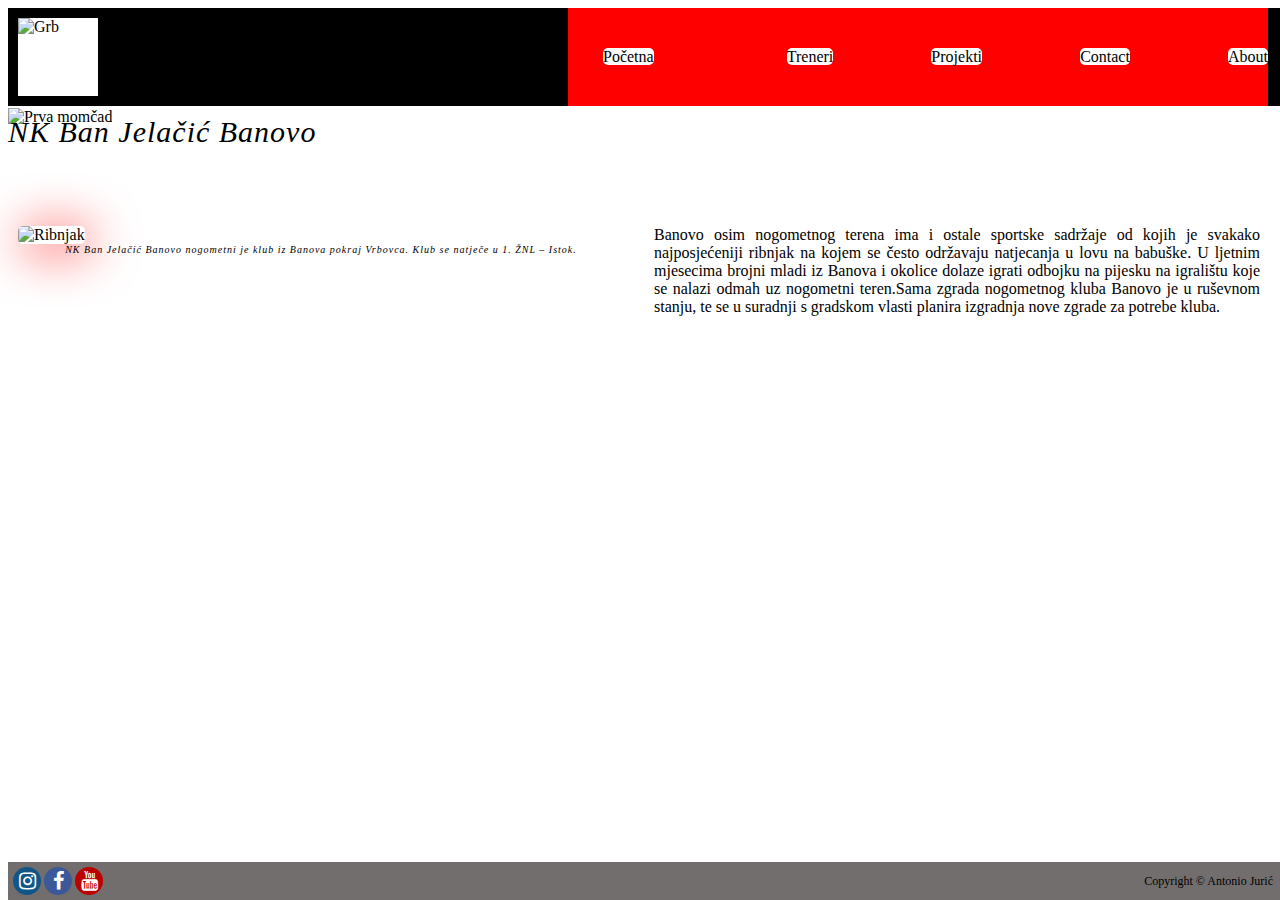
==== index.html @ 1a4ba385 "index.html" ====
<!DOCTYPE html>
<html lang="en">
<head>
    <meta charset="UTF-8">
    <meta name="viewport" content="width=device-width, initial-scale=1.0">
    <link rel="shortcut icon" type="image/x-icon" href="favicon/favicon.ico">    
    <link rel="stylesheet" href="https://cdnjs.cloudflare.com/ajax/libs/font-awesome/4.7.0/css/font-awesome.min.css"> 
    <link rel="stylesheet" href="general.css">
    <link rel="stylesheet" href="header.css">
    <link rel="stylesheet" href="index.css">
    <link rel="stylesheet" href="footer.css">
    
    <title>NK Ban Jelačić Banovo</title>
</head>
<body>
    <header>
        <div class="logo">
            <img class="logo-picture" src="https://api.sofascore.app/api/v1/team/368122/image" alt="Grb">
        </div>

        <nav>
            <ul class="home"><a href="index.html">Početna</a></ul>
            <ul><a href="treneri.html">Treneri</a></ul>
            <ul><a href="projekti.html">Projekti</a></ul>
            <ul><a href="contact.html">Contact</a></ul>
            <ul><a href="about.html">About</a></ul>
        </nav>
    </header>

    <main>
        <div class="main-picture">
            <img width="100%" src="https://wp-radiovrbovec-mediaoffload.storage.googleapis.com/wp-content/uploads/2023/10/001-2048x1365.jpg" alt="Prva momčad">
        </div>
             <figcaption1>
                 NK Ban Jelačić Banovo
            </figcaption1>
        

        <h1>NK Ban Jelačić Banovo</h1>

        <div class="main-box">
            <figure>
                <img class="ribnjak-picture" src="https://scontent-vie1-1.xx.fbcdn.net/v/t39.30808-6/344589783_702385324991137_3005647198470525379_n.jpg?_nc_cat=111&ccb=1-7&_nc_sid=dd5e9f&_nc_eui2=AeGdj0namPHmMK5Hh9-75Zx8Kgpkb2MIFwgqCmRvYwgXCEu_qPBAKSEmH2aQJYpQP1FXTN-B4Nl47Y3LFaJh8rHk&_nc_ohc=Mkhh8MNaMzgAX8xVbS2&_nc_ht=scontent-vie1-1.xx&oh=00_AfDPoWEk6qI_ui0KSIaYe0NvFH8ojir8oR6kVJIho7Vrsw&oe=65A681B3" alt="Ribnjak">
                <figcaption>
                    NK Ban Jelačić Banovo nogometni je klub iz Banova pokraj Vrbovca. Klub se natječe u 1. ŽNL – Istok.
                </figcaption>
            </figure>

            <p class="main-text">
                Banovo osim nogometnog terena ima i ostale sportske sadržaje od kojih je svakako najposjećeniji ribnjak na kojem se često održavaju natjecanja u lovu na babuške. U ljetnim mjesecima brojni mladi iz Banova i okolice dolaze igrati odbojku na pijesku na igralištu koje se nalazi odmah uz nogometni teren.Sama zgrada nogometnog kluba Banovo je u ruševnom stanju, te se u suradnji s gradskom vlasti planira izgradnja nove zgrade za potrebe kluba.
            </p>
        </div>        
    </main>
    
    <footer>
        <div class="icons">
            <a href="https://www.instagram.com/" class="fa fa-instagram"></a>
            <a href="https://www.facebook.com/" class="fa fa-facebook"></a>
            <a href="https://www.youtube.com/" class="fa fa-youtube"></a>
        </div>

        <p class="copyright">Copyright &copy; Antonio Jurić</p>
    </footer>
    

</body>
</html>
---- general.css ----
footer {
    display: flex;
    position: fixed;
    bottom: 0;
    width: 100%;
    align-items: center;
    justify-content: space-between;
    font-size: 12px;
    font-weight: normal;
    color: black;
    text-align: start;
    background-color: rgb(227, 0, 11);
    padding: 5px;
    margin-top: 20px;
}

.copyright {
    color: black;
    margin: 0px;
    padding: 0 20px 0 0;
}


.fa {
    padding: 2px;
    font-size: 20px;
    width: 20px;
    text-align: center;
    text-decoration: none;
}

.fa:hover {
    border-radius: 50px;
    opacity: 0.7;
}

.fa-facebook {
    background: #3B5998;
    color: white;
    padding: 4px;
    border-radius: 50px;
}

.fa-youtube {
    background: #bb0000;
    color: white;
    padding: 4px;
    border-radius: 50px;
}

.fa-instagram {
    background: #125688;
    color: white;
    padding: 4px;
    border-radius: 50px;
}
---- header.css ----
header {
    background-color: black;
}

.logo {
    display: flex;
}

.logo-picture {
    width: 80px;
    background-color: white;
    margin: 10px;
}

nav {
    display: flex;
    flex-direction: column;
    align-items: center;
    background-color: red;
    padding: 30px;
}

a {
    color: black;
    text-decoration: none;
    background-color: white;
    border-radius: 5px;
}

@media only screen and (min-width: 480px) {
    header {
        display: flex;
        justify-content: space-between;
        position: fixed;
        width: 100%;
        z-index: 100;
    }

    nav {
        display: flex;
        flex-direction: row;
        justify-content: space-between;
        width: 700px;
        padding: 0px;
        margin-right: 20px;
    }

    .home {
        margin: 0px;
        padding: 40px 35px;
        background-image: url("https://img.freepik.com/premium-vector/home-icon-house-symbol-simple-vector-design-logo_231786-5048.jpg?w=360");
        background-size: 105px;
    }

    .treneri {
        margin: 0px;
        padding: 40px 35px;
        background-image: url("https://img.freepik.com/premium-vector/dark-background-board-with-tactical-placement-football-players-vector-illustration_532963-3290.jpg");
        background-size: 200px;
    }

    .projekti {
        margin: 0px;
        padding: 40px 35px;
        background-image: url("https://greatyellowbrick.co.za/cdn/shop/products/lego-speed-champions-lamborghini-countach-76908_001_720x@2x.jpg?v=1645528786");
        background-size: 200px;
    }

    .contact {
        margin: 0px;
        padding: 40px 35px;
        background-image: url("https://www.lego.com/cdn/cs/set/assets/blt13f0aa3c7c7c5c73/Sophia_StandingWithPhone_V7_Shadowless_lowres.png");
        background-size: 120px;
    }

    .about {
        margin: 0px;
        padding: 40px 35px;
        background-image: url("https://images.squarespace-cdn.com/content/v1/51967abae4b0fe8d0161031f/1640074349869-CM0TK349RWHX1KY7K0T4/Wrapped+LEGO+Present+Box+with+Snowflake+Surprise+Instructions+%2825%29.jpg?format=1000w");
        background-size: 200px;
    }

    a:hover {
        box-shadow: 3px 5px 4px gray;
        border-radius: 5px;
    }

    main {
        padding-top: 50px;
        position: absolute;
    }
}
---- index.css ----
main {
    padding-bottom: 20px;
}

.main-picture {
    padding: 0;
}

figure {
    margin: 10px;
}

nav {
    background-image: url("https://media.istockphoto.com/id/458665309/photo/lego-house.jpg?s=612x612&w=0&k=20&c=t5TvKg2bgYIDK4mX-CddiCvVd3rd5th2FeZNBhB8TrM=");
    background-size: 40px;
}

h1 {
    color: white;
    text-align: center;
    letter-spacing: 1px;
}

.ribnjak-picture {
    width: 100%;
    box-shadow: 5px 5px 50px red;
    border-radius: 5px;
}

figcaption {
    color: black;
    text-align: center;
    font-size: 10px;
    letter-spacing: 1px;
    line-height: 12px;
    font-style: italic;
}

figcaption1{
    color: black;
    text-align: center;
    font-size: 30px;
    letter-spacing: 1px;
    line-height: 12px;
    font-style: italic;
}

.main-text {
    color: black;
    padding: 10px;
    text-align: justify;
}

@media only screen and (min-width: 480px) {
    nav {
        background-image: none;
    }

    .main-picture {
        margin-top: 50px;
    }

    h1 {
        font-size: 2em;
    }

    .main-box {
        display: flex;
        flex-direction: row;
        vertical-align: top;
    }

    figure {
        margin: 0 10px;
        width: 50%;
    }

    figcaption {
        margin-bottom: 50px;
    }

    .main-text {
        margin: 0 10px;
        padding-top: 0;
        width: 50%;
    }    
}
---- footer.css ----
footer {
    display: flex;
    position: fixed;
    bottom: 0;
    width: 100%;
    align-items: center;
    justify-content: space-between;
    font-size: 12px;
    font-weight: normal;
    color: black;
    text-align: start;
    background-color: rgb(114, 110, 110);
    padding: 5px;
    margin-top: 20px;
}

.copyright {
    color: black;
    margin: 0px;
    padding: 0 20px 0 0;
}


.fa {
    padding: 2px;
    font-size: 20px;
    width: 20px;
    text-align: center;
    text-decoration: none;
}

.fa:hover {
    border-radius: 50px;
    opacity: 0.7;
}

.fa-facebook {
    background: #3B5998;
    color: white;
    padding: 4px;
    border-radius: 50px;
}

.fa-youtube {
    background: #bb0000;
    color: white;
    padding: 4px;
    border-radius: 50px;
}

.fa-instagram {
    background: #125688;
    color: white;
    padding: 4px;
    border-radius: 50px;
}
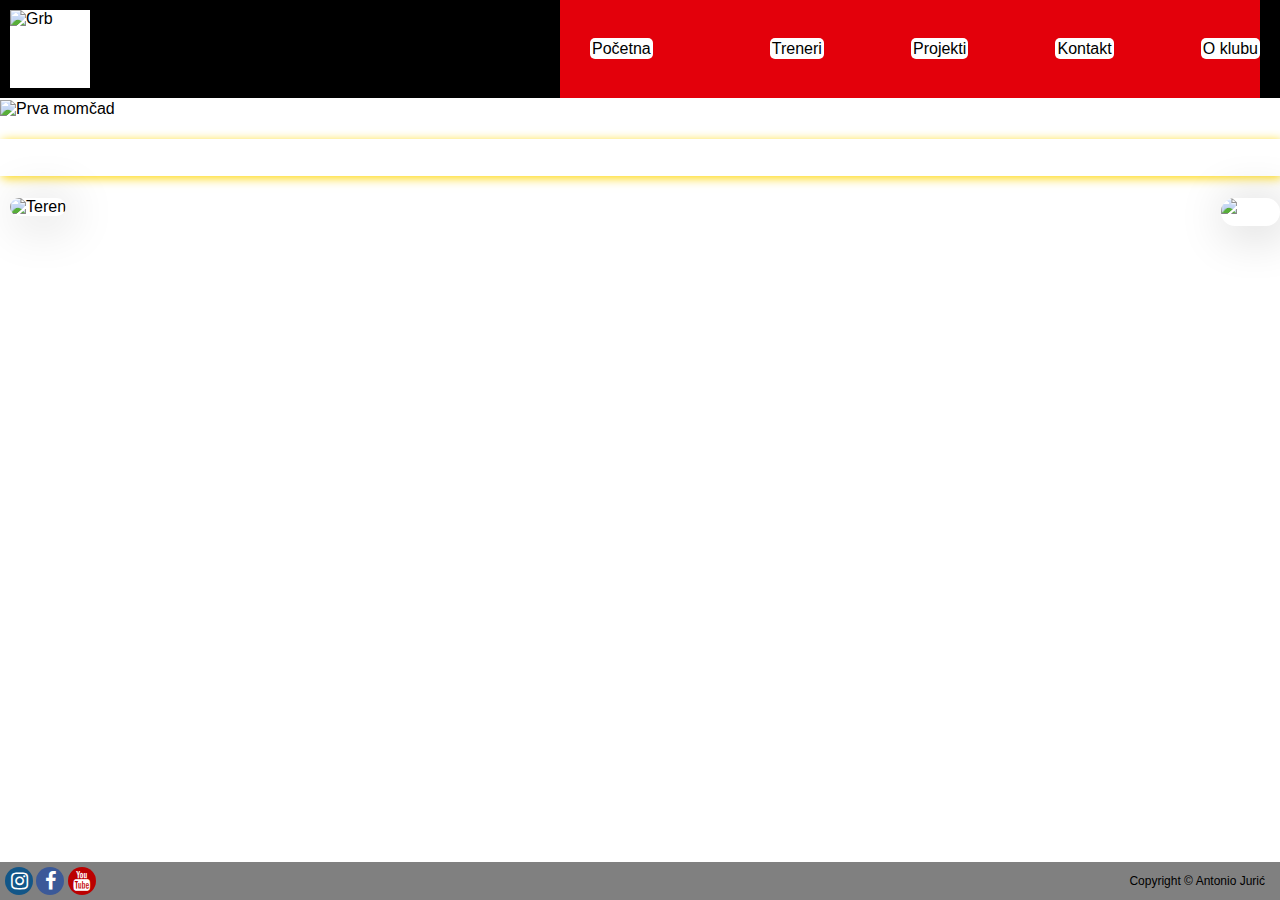
==== commit 5107ad52: "Rename pocetna.html to index.html" ====
--- a/index.html
+++ b/index.html
@@ -3,12 +3,12 @@
 <head>
     <meta charset="UTF-8">
     <meta name="viewport" content="width=device-width, initial-scale=1.0">
-    <link rel="shortcut icon" type="image/x-icon" href="favicon/favicon.ico">    
+    <link rel="shortcut icon" type="image/x-icon" href="Slike projekt/favicon.ico">    
     <link rel="stylesheet" href="https://cdnjs.cloudflare.com/ajax/libs/font-awesome/4.7.0/css/font-awesome.min.css"> 
-    <link rel="stylesheet" href="general.css">
-    <link rel="stylesheet" href="header.css">
-    <link rel="stylesheet" href="index.css">
-    <link rel="stylesheet" href="footer.css">
+    <link rel="stylesheet" href="stilovi/general.css">
+    <link rel="stylesheet" href="stilovi/header.css">
+    <link rel="stylesheet" href="stilovi/pocetna.css">
+    <link rel="stylesheet" href="stilovi/footer.css">
     
     <title>NK Ban Jelačić Banovo</title>
 </head>
@@ -19,11 +19,11 @@
         </div>
 
         <nav>
-            <ul class="home"><a href="index.html">Početna</a></ul>
+            <ul class="pocetna"><a href="pocetna.html">Početna</a></ul>
             <ul><a href="treneri.html">Treneri</a></ul>
             <ul><a href="projekti.html">Projekti</a></ul>
-            <ul><a href="contact.html">Contact</a></ul>
-            <ul><a href="about.html">About</a></ul>
+            <ul><a href="kontakt.html">Kontakt</a></ul>
+            <ul><a href="oklubu.html">O klubu</a></ul>
         </nav>
     </header>
 
@@ -31,23 +31,24 @@
         <div class="main-picture">
             <img width="100%" src="https://wp-radiovrbovec-mediaoffload.storage.googleapis.com/wp-content/uploads/2023/10/001-2048x1365.jpg" alt="Prva momčad">
         </div>
-             <figcaption1>
-                 NK Ban Jelačić Banovo
-            </figcaption1>
-        
 
         <h1>NK Ban Jelačić Banovo</h1>
 
         <div class="main-box">
             <figure>
-                <img class="ribnjak-picture" src="https://scontent-vie1-1.xx.fbcdn.net/v/t39.30808-6/344589783_702385324991137_3005647198470525379_n.jpg?_nc_cat=111&ccb=1-7&_nc_sid=dd5e9f&_nc_eui2=AeGdj0namPHmMK5Hh9-75Zx8Kgpkb2MIFwgqCmRvYwgXCEu_qPBAKSEmH2aQJYpQP1FXTN-B4Nl47Y3LFaJh8rHk&_nc_ohc=Mkhh8MNaMzgAX8xVbS2&_nc_ht=scontent-vie1-1.xx&oh=00_AfDPoWEk6qI_ui0KSIaYe0NvFH8ojir8oR6kVJIho7Vrsw&oe=65A681B3" alt="Ribnjak">
+                <img class="teren-picture" src="https://scontent-vie1-1.xx.fbcdn.net/v/t39.30808-6/293237834_2055151294657695_9099287792745128797_n.jpg?_nc_cat=105&ccb=1-7&_nc_sid=dd5e9f&_nc_eui2=AeF7JnzaAKuHvK-k2fFOdmMNjDdqqQnEenyMN2qpCcR6fB3bK2E4phV0n7icqVUnpHLBResPwNCPOMm5gqPpw-f0&_nc_ohc=uKSg2IY4puYAX8DwK6K&_nc_ht=scontent-vie1-1.xx&oh=00_AfANSa5rx7TtNYnaDgLOciQjHYFwqwe56a9wbW7vpVX9JA&oe=65A99716" alt="Teren">
                 <figcaption>
-                    NK Ban Jelačić Banovo nogometni je klub iz Banova pokraj Vrbovca. Klub se natječe u 1. ŽNL – Istok.
+                    Igralište NK Ban Jelačić Banovo                
                 </figcaption>
             </figure>
 
             <p class="main-text">
+                NK Ban Jelačić Banovo nogometni je klub iz Banova pokraj Vrbovca. Klub se natječe u 1. ŽNL – Istok.
                 Banovo osim nogometnog terena ima i ostale sportske sadržaje od kojih je svakako najposjećeniji ribnjak na kojem se često održavaju natjecanja u lovu na babuške. U ljetnim mjesecima brojni mladi iz Banova i okolice dolaze igrati odbojku na pijesku na igralištu koje se nalazi odmah uz nogometni teren.Sama zgrada nogometnog kluba Banovo je u ruševnom stanju, te se u suradnji s gradskom vlasti planira izgradnja nove zgrade za potrebe kluba.
+                <figcaption>
+                   <img class="ribnjak" src="https://scontent-vie1-1.xx.fbcdn.net/v/t39.30808-6/344721298_242106695142514_8047358383466605404_n.jpg?_nc_cat=108&ccb=1-7&_nc_sid=dd5e9f&_nc_eui2=AeGmaBZWEJzwGVrd9_piUp5NRJPZCQRFuU9Ek9kJBEW5T32mEp8fxQQu1QrYvfCBRQaypoWMrhsXjfV8lu_BIcVl&_nc_ohc=K5jAzKR8GvEAX_4yqNm&_nc_ht=scontent-vie1-1.xx&oh=00_AfAJ07ElO6NjN06ps0B6pM2RtubfQgxikQcv66Jtqq3gmA&oe=65AA0AE1" alt="Ribnjak">                
+                </figcaption>
+            </figure>
             </p>
         </div>        
     </main>
--- a/stilovi/general.css
+++ b/stilovi/general.css
@@ -0,0 +1,26 @@
+body {
+    margin: 0;
+    padding: 0;
+    font-family: 'Gill Sans', 'Gill Sans MT', Calibri, 'Trebuchet MS', sans-serif;
+    background-image: url("https://img.freepik.com/premium-photo/3d-render-green-grass-texture-background-green-lawn-texture-background-close-up_64749-2457.jpg");
+}
+
+ul {
+    margin: 0;
+    padding: 0;
+    flex-shrink: 0;
+}
+
+a {
+    padding: 2px;
+}
+
+@media only screen and (min-width: 480px) {
+    main {
+        width: 100%;
+    }
+
+    .title {
+        margin-top: 30px;        
+    }
+}--- a/stilovi/header.css
+++ b/stilovi/header.css
@@ -0,0 +1,93 @@
+header {
+    background-color: black;
+}
+
+.logo {
+    display: flex;
+}
+
+.logo-picture {
+    width: 80px;
+    background-color: white;
+    margin: 10px;
+}
+
+nav {
+    display: flex;
+    flex-direction: column;
+    align-items: center;
+    background-color: rgb(227, 0, 11);
+    padding: 10px;
+}
+
+a {
+    color: black;
+    text-decoration: none;
+    background-color: white;
+    border-radius: 5px;
+}
+
+@media only screen and (min-width: 480px) {
+    header {
+        display: flex;
+        justify-content: space-between;
+        position: fixed;
+        width: 100%;
+        z-index: 100;
+    }
+
+    nav {
+        display: flex;
+        flex-direction: row;
+        justify-content: space-between;
+        width: 700px;
+        padding: 0;
+        margin-right: 20px;
+    }
+
+    .pocetna {
+        margin: 0px;
+        padding: 40px 30px;
+        background-image: url("https://img.freepik.com/premium-vector/home-icon-house-symbol-simple-vector-design-logo_231786-5048.jpg?w=360");
+        background-size: 110px;
+    }
+
+    .treneri {
+        margin: 0px;
+        padding: 40px 20px;
+        background-image: url("https://img.freepik.com/premium-vector/dark-background-board-with-tactical-placement-football-players-vector-illustration_532963-3290.jpg");
+        background-size: 90px;
+    }
+
+    .projekti {
+        margin: 0px;
+        padding: 40px 50px;
+        background-image: url("https://hd.wallpaperswide.com/thumbs/project-t2.jpg");
+        background-size: 150px;
+    }
+
+    .kontakt {
+        margin: 0px;
+        padding: 30px 35px;
+        background-image: url("https://www.shutterstock.com/image-photo/young-woman-fan-wear-basic-600nw-2276661263.jpg");
+        background-size: 120px;
+    }
+
+    .oklubu {
+        margin: 0px;
+        padding: 40px 35px;
+        background-image: url("https://st3.depositphotos.com/2294011/18308/v/450/depositphotos_183089456-stock-illustration-coaching-board-game-tactics-strategies.jpg");
+        background-size: 200px;
+    }
+
+    a:hover {
+        box-shadow: 3px 5px 4px gray;
+        border-radius: 5px;
+    }
+
+    main {
+        padding-top: 50px;
+        position: absolute;
+    }
+}
+
--- a/stilovi/pocetna.css
+++ b/stilovi/pocetna.css
@@ -0,0 +1,94 @@
+main {
+    padding-bottom: 20px;
+}
+
+.main-picture {
+    padding: 0;
+}
+
+figure {
+    margin: 10px;
+}
+
+nav {
+    background-image: url("https://media.istockphoto.com/id/458665309/photo/lego-house.jpg?s=612x612&w=0&k=20&c=t5TvKg2bgYIDK4mX-CddiCvVd3rd5th2FeZNBhB8TrM=");
+    background-size: 200px;
+}
+
+h1 {
+    color: white;
+    box-shadow: 2px 2px 10px gold;
+    text-align: center;
+    letter-spacing: 1px;
+}
+
+.teren-picture {
+    width: 100%;
+    height: 70%;
+    box-shadow: 5px 5px 50px silver;
+    border-radius: 30px;
+}
+
+.ribnjak {
+    width: 50%;
+    height: 90%;
+    box-shadow: 5px 5px 50px silver;
+    border-radius: 30px;
+}
+
+figcaption {
+    color: white;
+    text-align: center;
+    font-size: 15px;
+    letter-spacing: 1px;
+    line-height: 12px;
+    font-style: italic;
+}
+
+.main-text {
+    color: white;
+    padding: 30px;
+    text-align: right;
+    font-size: 20px;
+}
+
+@media only screen and (min-width: 480px) {
+    nav {
+        background-image: none;
+    }
+
+    .main-picture {
+        margin-top: 50px;
+    }
+
+    h1 {
+        font-size: 2em;
+    }
+
+    .main-box {
+        display: flex;
+        flex-direction: row;
+        vertical-align: top;
+    }
+    .main-text {
+        color: white;
+        padding: 70px;
+        text-align: center;
+    }
+
+    figure {
+        margin: 0 10px;
+        width: 50%;
+    }
+
+    figcaption {
+        margin-bottom: 50px;
+    }
+
+    .main-text {
+        color: white;
+        margin: 0 10px;
+        padding-top: 0;
+        width: 50%;
+    }    
+}--- a/stilovi/footer.css
+++ b/stilovi/footer.css
@@ -0,0 +1,56 @@
+footer {
+    display: flex;
+    position: fixed;
+    bottom: 0;
+    width: 100%;
+    align-items: center;
+    justify-content: space-between;
+    font-size: 12px;
+    font-weight: normal;
+    color: black;
+    text-align: start;
+    background-color: gray;
+    padding: 5px;
+    margin-top: 20px;
+}
+
+.copyright {
+    color: black;
+    margin: 0px;
+    padding: 0 20px 0 0;
+}
+
+
+.fa {
+    padding: 2px;
+    font-size: 20px;
+    width: 20px;
+    text-align: center;
+    text-decoration: none;
+}
+
+.fa:hover {
+    border-radius: 50px;
+    opacity: 0.7;
+}
+
+.fa-facebook {
+    background: #3B5998;
+    color: white;
+    padding: 4px;
+    border-radius: 50px;
+}
+
+.fa-youtube {
+    background: #bb0000;
+    color: white;
+    padding: 4px;
+    border-radius: 50px;
+}
+
+.fa-instagram {
+    background: #125688;
+    color: white;
+    padding: 4px;
+    border-radius: 50px;
+}
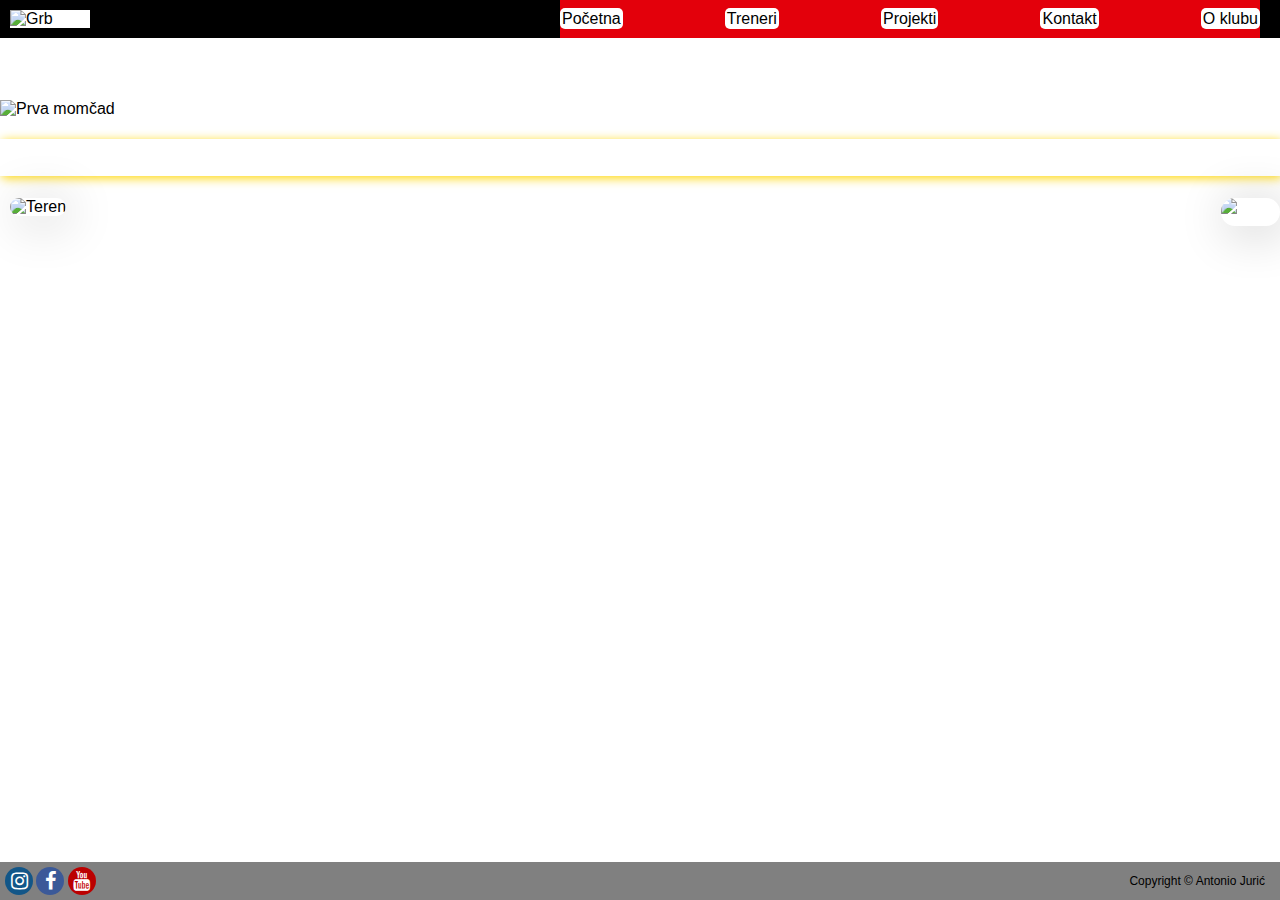
==== commit 8085b226: "Update index.html" ====
--- a/index.html
+++ b/index.html
@@ -19,7 +19,7 @@
         </div>
 
         <nav>
-            <ul class="pocetna"><a href="pocetna.html">Početna</a></ul>
+            <ul class="index"><a href="index.html">Početna</a></ul>
             <ul><a href="treneri.html">Treneri</a></ul>
             <ul><a href="projekti.html">Projekti</a></ul>
             <ul><a href="kontakt.html">Kontakt</a></ul>
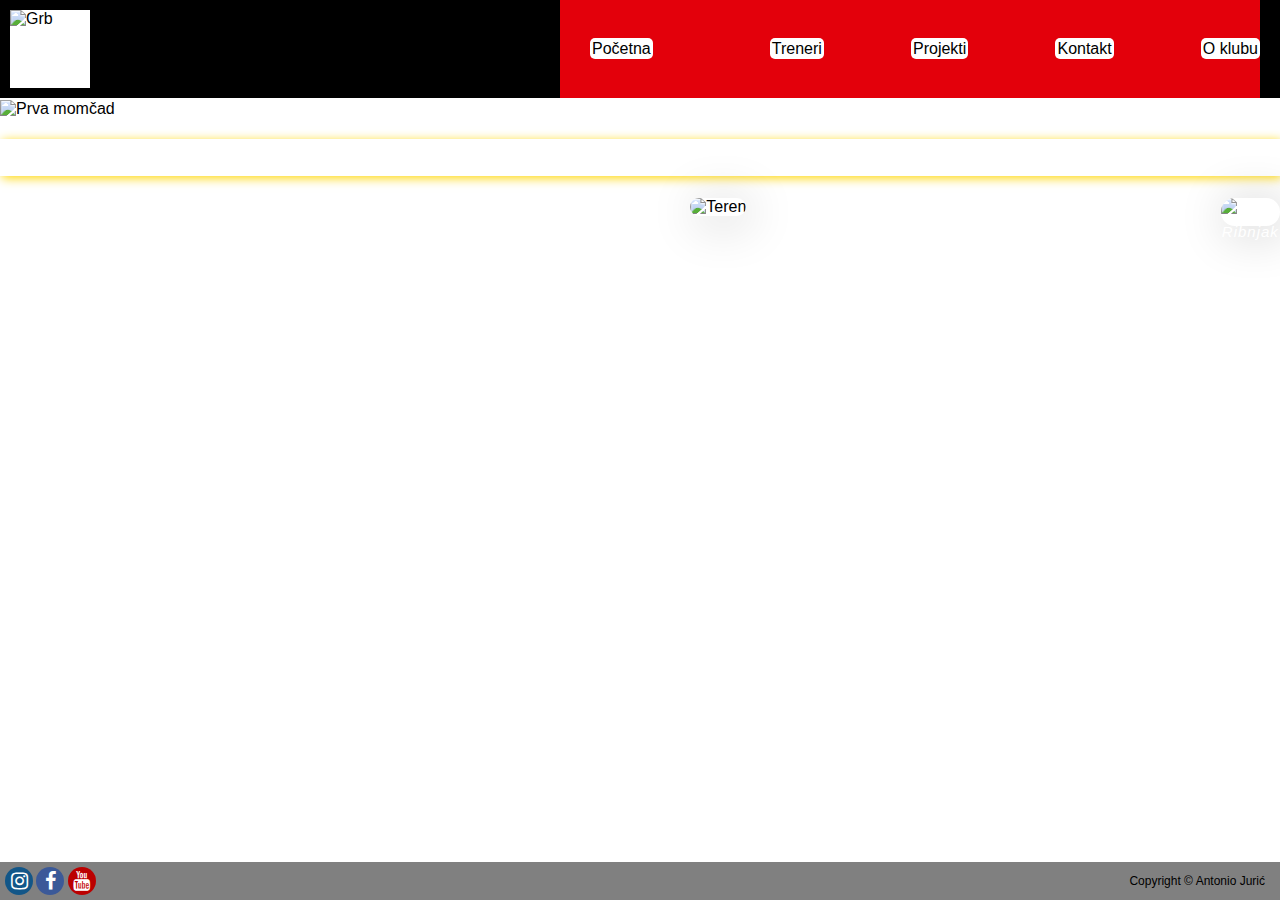
==== commit eb2bb30e: "Update index.html" ====
--- a/index.html
+++ b/index.html
@@ -7,7 +7,7 @@
     <link rel="stylesheet" href="https://cdnjs.cloudflare.com/ajax/libs/font-awesome/4.7.0/css/font-awesome.min.css"> 
     <link rel="stylesheet" href="stilovi/general.css">
     <link rel="stylesheet" href="stilovi/header.css">
-    <link rel="stylesheet" href="stilovi/pocetna.css">
+    <link rel="stylesheet" href="stilovi/index.css">
     <link rel="stylesheet" href="stilovi/footer.css">
     
     <title>NK Ban Jelačić Banovo</title>
@@ -35,19 +35,24 @@
         <h1>NK Ban Jelačić Banovo</h1>
 
         <div class="main-box">
-            <figure>
-                <img class="teren-picture" src="https://scontent-vie1-1.xx.fbcdn.net/v/t39.30808-6/293237834_2055151294657695_9099287792745128797_n.jpg?_nc_cat=105&ccb=1-7&_nc_sid=dd5e9f&_nc_eui2=AeF7JnzaAKuHvK-k2fFOdmMNjDdqqQnEenyMN2qpCcR6fB3bK2E4phV0n7icqVUnpHLBResPwNCPOMm5gqPpw-f0&_nc_ohc=uKSg2IY4puYAX8DwK6K&_nc_ht=scontent-vie1-1.xx&oh=00_AfANSa5rx7TtNYnaDgLOciQjHYFwqwe56a9wbW7vpVX9JA&oe=65A99716" alt="Teren">
-                <figcaption>
-                    Igralište NK Ban Jelačić Banovo                
-                </figcaption>
-            </figure>
-
+            
             <p class="main-text">
                 NK Ban Jelačić Banovo nogometni je klub iz Banova pokraj Vrbovca. Klub se natječe u 1. ŽNL – Istok.
                 Banovo osim nogometnog terena ima i ostale sportske sadržaje od kojih je svakako najposjećeniji ribnjak na kojem se često održavaju natjecanja u lovu na babuške. U ljetnim mjesecima brojni mladi iz Banova i okolice dolaze igrati odbojku na pijesku na igralištu koje se nalazi odmah uz nogometni teren.Sama zgrada nogometnog kluba Banovo je u ruševnom stanju, te se u suradnji s gradskom vlasti planira izgradnja nove zgrade za potrebe kluba.
+                <figure>
+                    <img class="teren-picture" src="https://scontent-vie1-1.xx.fbcdn.net/v/t39.30808-6/293237834_2055151294657695_9099287792745128797_n.jpg?_nc_cat=105&ccb=1-7&_nc_sid=dd5e9f&_nc_eui2=AeF7JnzaAKuHvK-k2fFOdmMNjDdqqQnEenyMN2qpCcR6fB3bK2E4phV0n7icqVUnpHLBResPwNCPOMm5gqPpw-f0&_nc_ohc=uKSg2IY4puYAX8DwK6K&_nc_ht=scontent-vie1-1.xx&oh=00_AfANSa5rx7TtNYnaDgLOciQjHYFwqwe56a9wbW7vpVX9JA&oe=65A99716" alt="Teren">
+                    <figcaption>
+                        Igralište NK Ban Jelačić Banovo                
+                    </figcaption>
+                </figure>
                 <figcaption>
                    <img class="ribnjak" src="https://scontent-vie1-1.xx.fbcdn.net/v/t39.30808-6/344721298_242106695142514_8047358383466605404_n.jpg?_nc_cat=108&ccb=1-7&_nc_sid=dd5e9f&_nc_eui2=AeGmaBZWEJzwGVrd9_piUp5NRJPZCQRFuU9Ek9kJBEW5T32mEp8fxQQu1QrYvfCBRQaypoWMrhsXjfV8lu_BIcVl&_nc_ohc=K5jAzKR8GvEAX_4yqNm&_nc_ht=scontent-vie1-1.xx&oh=00_AfAJ07ElO6NjN06ps0B6pM2RtubfQgxikQcv66Jtqq3gmA&oe=65AA0AE1" alt="Ribnjak">                
+                   <figcaption>
+                    Ribnjak                
+                    </figcaption>
                 </figcaption>
+                
+                
             </figure>
             </p>
         </div>        
--- a/stilovi/header.css
+++ b/stilovi/header.css
@@ -45,7 +45,7 @@
         margin-right: 20px;
     }
 
-    .pocetna {
+    .index {
         margin: 0px;
         padding: 40px 30px;
         background-image: url("https://img.freepik.com/premium-vector/home-icon-house-symbol-simple-vector-design-logo_231786-5048.jpg?w=360");
--- a/stilovi/index.css
+++ b/stilovi/index.css
@@ -0,0 +1,94 @@
+main {
+    padding-bottom: 20px;
+}
+
+.main-picture {
+    padding: 0;
+}
+
+figure {
+    margin: 10px;
+}
+
+nav {
+    background-image: url("https://api.sofascore.app/api/v1/team/368122/image");
+    background-size: 200px;
+}
+
+h1 {
+    color: white;
+    box-shadow: 2px 2px 10px gold;
+    text-align: center;
+    letter-spacing: 1px;
+}
+
+.teren-picture {
+    width: 100%;
+    height: 70%;
+    box-shadow: 5px 5px 50px silver;
+    border-radius: 30px;
+}
+
+.ribnjak {
+    width: 50%;
+    height: 90%;
+    box-shadow: 5px 5px 50px silver;
+    border-radius: 30px;
+}
+
+figcaption {
+    color: white;
+    text-align: center;
+    font-size: 15px;
+    letter-spacing: 1px;
+    line-height: 12px;
+    font-style: italic;
+}
+
+.main-text {
+    color: white;
+    padding: 30px;
+    text-align: right;
+    font-size: 20px;
+}
+
+@media only screen and (min-width: 480px) {
+    nav {
+        background-image: none;
+    }
+
+    .main-picture {
+        margin-top: 50px;
+    }
+
+    h1 {
+        font-size: 2em;
+    }
+
+    .main-box {
+        display: flex;
+        flex-direction: row;
+        vertical-align: top;
+    }
+    .main-text {
+        color: white;
+        padding: 70px;
+        text-align: center;
+    }
+
+    figure {
+        margin: 0 10px;
+        width: 50%;
+    }
+
+    figcaption {
+        margin-bottom: 50px;
+    }
+
+    .main-text {
+        color: white;
+        margin: 0 10px;
+        padding-top: 0;
+        width: 50%;
+    }    
+}
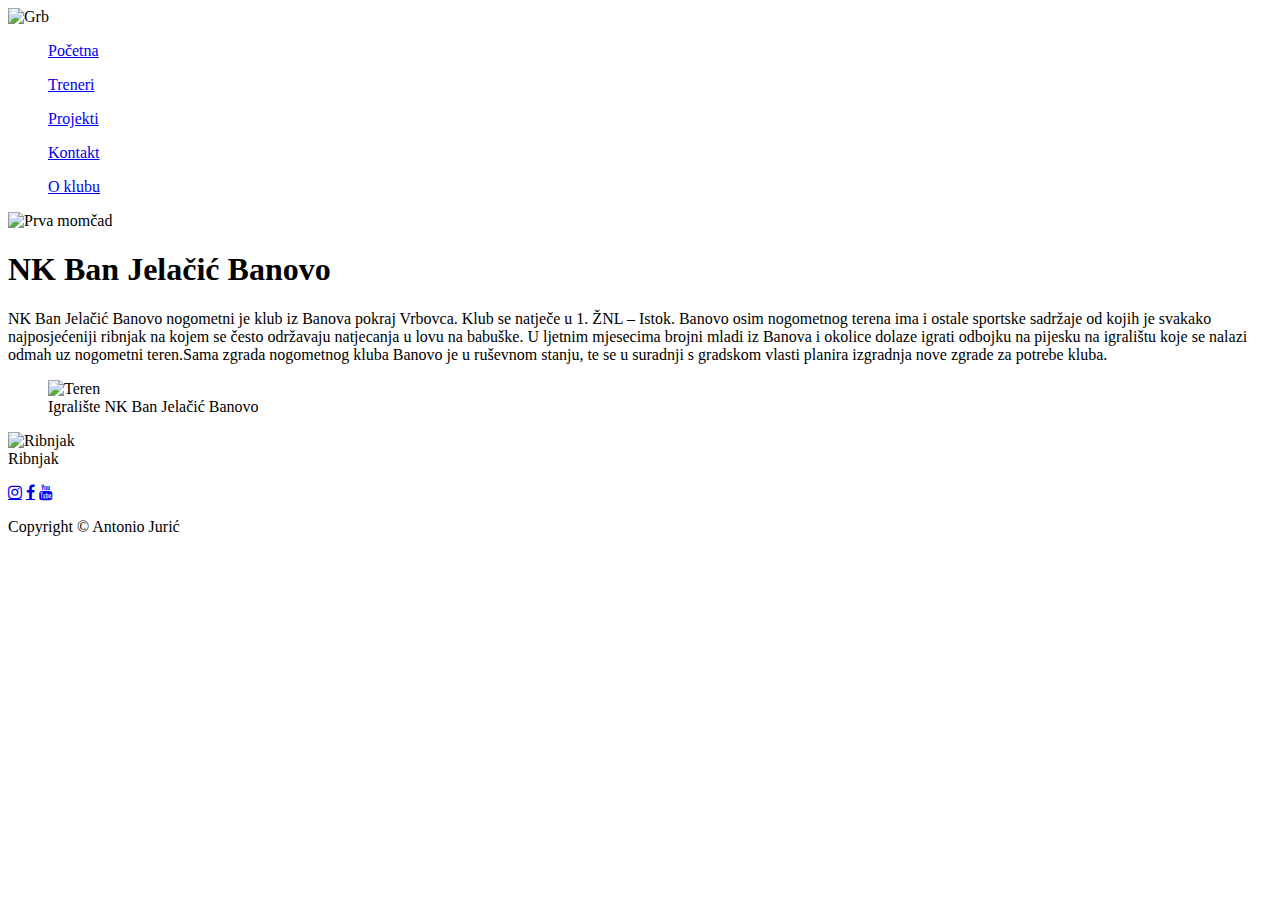
==== commit eb7b0f2e: "Add files via upload" ====
--- a/index.html
+++ b/index.html
@@ -70,4 +70,4 @@
     
 
 </body>
-</html>
+</html>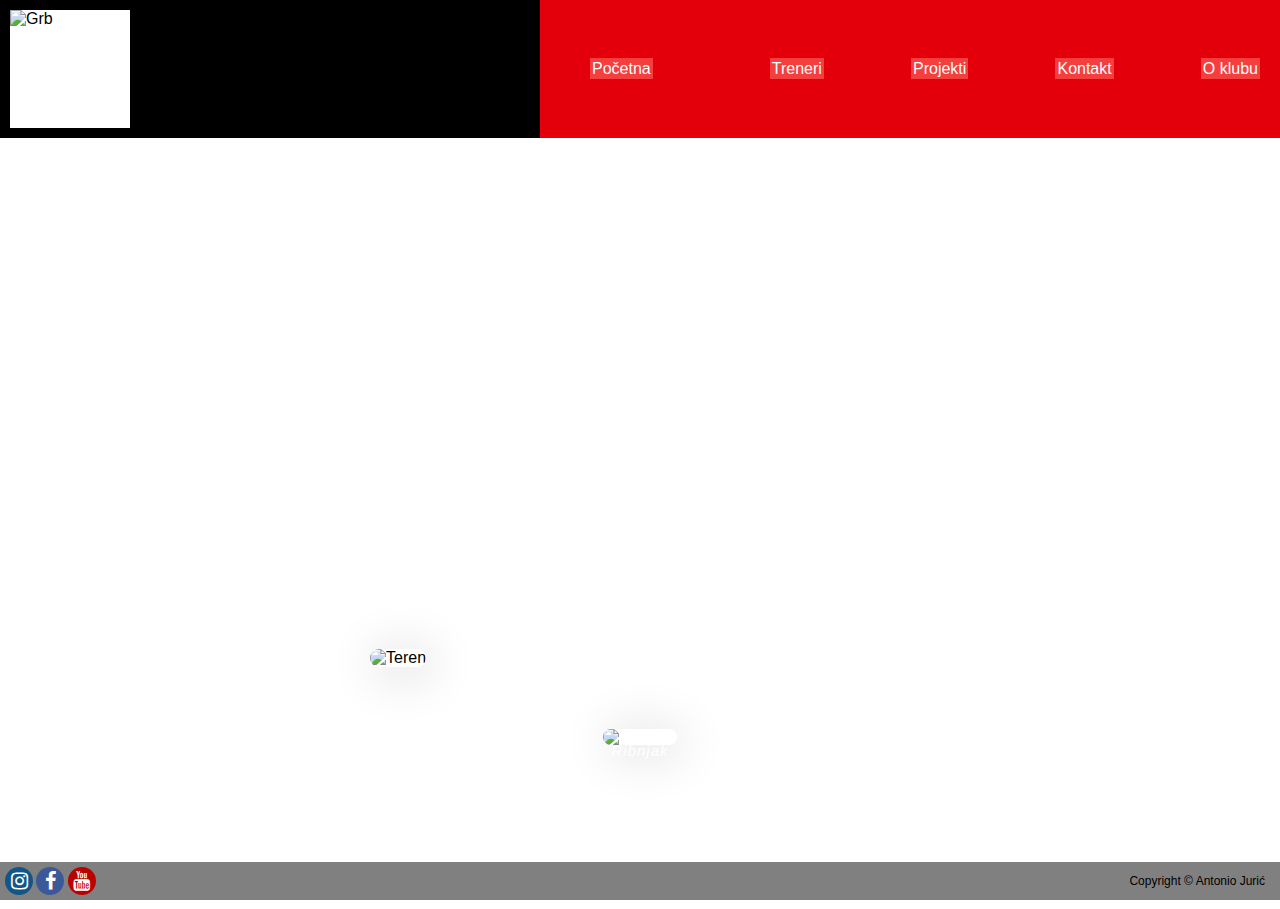
==== commit 9d14bb2b: "Add files via upload" ====
--- a/index.html
+++ b/index.html
@@ -37,8 +37,11 @@
         <div class="main-box">
             
             <p class="main-text">
-                NK Ban Jelačić Banovo nogometni je klub iz Banova pokraj Vrbovca. Klub se natječe u 1. ŽNL – Istok.
-                Banovo osim nogometnog terena ima i ostale sportske sadržaje od kojih je svakako najposjećeniji ribnjak na kojem se često održavaju natjecanja u lovu na babuške. U ljetnim mjesecima brojni mladi iz Banova i okolice dolaze igrati odbojku na pijesku na igralištu koje se nalazi odmah uz nogometni teren.Sama zgrada nogometnog kluba Banovo je u ruševnom stanju, te se u suradnji s gradskom vlasti planira izgradnja nove zgrade za potrebe kluba.
+                Nogometni klub Ban Jelačić osnovan je 1975. godine.Najviši rang u kojem je klub igrao bio je u razdoblju od 1980. do 1986. godine kada se pod imenom Dinamo Banovo natjecao u MOL-u Zagrebačkog nogometnog saveza.2020. uspješno je završen projekt postavljanja rasvjete na cijelom terenu što je gotovo u potpunosti samostalno financirano iz sredstava kluba.
+            Nogometni klub Banovo osim sportskog djelovanja čest je sudionik događanja u Vrbovcu, te je uz pomoć grada Vrbovca bio jedini objekt koji je u cijelom periodu nudio hranu i piće na povijesnom prvom adventu u Vrbovcu. Također, klub često organizira humanitarne akcije te sudjeluje u akcijama pomoći Crvenom Križu Vrbovec.
+            Banovo osim nogometnog terena ima i ostale sportske sadržaje od kojih je svakako najposjećeniji ribnjak na kojem se često održavaju natjecanja u lovu na babuške.
+            U ljetnim mjesecima brojni mladi iz Banova i okolice dolaze igrati odbojku na pijesku na igralištu koje se nalazi odmah uz nogometni teren.
+            Sama zgrada nogometnog kluba Banovo je u ruševnom stanju, te se u suradnji s gradskom vlasti planira izgradnja nove zgrade za potrebe kluba.
                 <figure>
                     <img class="teren-picture" src="https://scontent-vie1-1.xx.fbcdn.net/v/t39.30808-6/293237834_2055151294657695_9099287792745128797_n.jpg?_nc_cat=105&ccb=1-7&_nc_sid=dd5e9f&_nc_eui2=AeF7JnzaAKuHvK-k2fFOdmMNjDdqqQnEenyMN2qpCcR6fB3bK2E4phV0n7icqVUnpHLBResPwNCPOMm5gqPpw-f0&_nc_ohc=uKSg2IY4puYAX8DwK6K&_nc_ht=scontent-vie1-1.xx&oh=00_AfANSa5rx7TtNYnaDgLOciQjHYFwqwe56a9wbW7vpVX9JA&oe=65A99716" alt="Teren">
                     <figcaption>
--- a/stilovi/general.css
+++ b/stilovi/general.css
@@ -0,0 +1,26 @@
+body {
+    margin: 0;
+    padding: 0;
+    font-family: 'Gill Sans', 'Gill Sans MT', Calibri, 'Trebuchet MS', sans-serif;
+    background-image: url("https://img.freepik.com/premium-photo/3d-render-green-grass-texture-background-green-lawn-texture-background-close-up_64749-2457.jpg");
+}
+
+ul {
+    margin: 0;
+    padding: 0;
+    flex-shrink: 0;
+}
+
+a {
+    padding: 2px;
+}
+
+@media only screen and (min-width: 480px) {
+    main {
+        width: 100%;
+    }
+
+    .title {
+        margin-top: 30px;        
+    }
+}--- a/stilovi/header.css
+++ b/stilovi/header.css
@@ -0,0 +1,93 @@
+header {
+    background-color: black;
+}
+
+.logo {
+    display: flex;
+}
+
+.logo-picture {
+    width: 120px;
+    background-color: white;
+    margin: 10px;
+}
+
+nav {
+    display: flex;
+    flex-direction: column;
+    align-items: center;
+    background-color: rgb(227, 0, 11);
+    padding: 10px;
+}
+
+a {
+    color: white;
+    text-decoration: none;
+    background-color: rgb(245, 62, 62);
+    border-radius: 0px;
+}
+
+@media only screen and (min-width: 480px) {
+    header {
+        display: flex;
+        justify-content: space-between;
+        position: fixed;
+        width: 100%;
+        z-index: 100;
+    }
+
+    nav {
+        display: flex;
+        flex-direction: row;
+        justify-content: space-between;
+        width: 700px;
+        padding: 20px;
+        margin-right: 0px;
+    }
+
+    .index {
+        margin: 0px;
+        padding: 40px 30px;
+        background-image: url("https://img.freepik.com/premium-vector/home-icon-house-symbol-simple-vector-design-logo_231786-5048.jpg?w=360");
+        background-size: 110px;
+    }
+
+    .treneri {
+        margin: 0px;
+        padding: 40px 20px;
+        background-image: url("https://img.freepik.com/premium-vector/dark-background-board-with-tactical-placement-football-players-vector-illustration_532963-3290.jpg");
+        background-size: 90px;
+    }
+
+    .projekti {
+        margin: 0px;
+        padding: 40px 50px;
+        background-image: url("https://hd.wallpaperswide.com/thumbs/project-t2.jpg");
+        background-size: 150px;
+    }
+
+    .kontakt {
+        margin: 0px;
+        padding: 30px 35px;
+        background-image: url("https://www.shutterstock.com/image-photo/young-woman-fan-wear-basic-600nw-2276661263.jpg");
+        background-size: 120px;
+    }
+
+    .oklubu {
+        margin: 0px;
+        padding: 40px 35px;
+        background-image: url("https://st3.depositphotos.com/2294011/18308/v/450/depositphotos_183089456-stock-illustration-coaching-board-game-tactics-strategies.jpg");
+        background-size: 200px;
+    }
+
+    a:hover {
+        box-shadow: 3px 5px 4px white;
+        border-radius: 5px;
+    }
+
+    main {
+        padding-top: 50px;
+        position: absolute;
+    }
+}
+
--- a/stilovi/index.css
+++ b/stilovi/index.css
@@ -0,0 +1,94 @@
+main {
+    padding-bottom: 20px;
+}
+
+.main-picture {
+    padding: 0;
+}
+
+figure {
+    margin: 10px;
+}
+
+nav {
+    background-image: url("https://api.sofascore.app/api/v1/team/368122/image");
+    background-size: 200px;
+}
+
+h1 {
+    color: white;
+    box-shadow: 0px 0px 0px ;
+    text-align: center;
+    letter-spacing: 1px;
+}
+
+.teren-picture {
+    width: 100%;
+    height: 70%;
+    box-shadow: 5px 5px 50px silver;
+    border-radius: 30px;
+}
+
+.ribnjak {
+    width: 50%;
+    height: 90%;
+    box-shadow: 5px 5px 50px silver;
+    border-radius: 30px;
+}
+
+figcaption {
+    color: white;
+    text-align: center;
+    font-size: 15px;
+    letter-spacing: 1px;
+    line-height: 12px;
+    font-style: italic;
+}
+
+.main-text {
+    color: white;
+    padding: 300px;
+    text-align: justify;
+    font-size: 20px;
+}
+
+@media only screen and (min-width: 600px) {
+    nav {
+        background-image: none;
+    }
+
+    .main-picture {
+        margin-top: 50px;
+    }
+
+    h1 {
+        font-size: 2em;
+    }
+
+    .main-box {
+        display: flex;
+        flex-direction: column;
+        vertical-align: top;
+    }
+    .main-text {
+        color: white;
+        padding: 30px;
+        text-align: justify;
+    }
+
+    figure {
+        margin: 0 370px;
+        width: 50%;
+    }
+
+    figcaption {
+        margin-bottom: 50px;
+    }
+
+    .main-text {
+        color: white;
+        margin: 0 345px;
+        padding-top: 30px;
+        width: 50%;
+    }    
+}--- a/stilovi/footer.css
+++ b/stilovi/footer.css
@@ -0,0 +1,56 @@
+footer {
+    display: flex;
+    position: fixed;
+    bottom: 0;
+    width: 100%;
+    align-items: center;
+    justify-content: space-between;
+    font-size: 12px;
+    font-weight: normal;
+    color: black;
+    text-align: start;
+    background-color: gray;
+    padding: 5px;
+    margin-top: 20px;
+}
+
+.copyright {
+    color: black;
+    margin: 0px;
+    padding: 0 20px 0 0;
+}
+
+
+.fa {
+    padding: 2px;
+    font-size: 20px;
+    width: 20px;
+    text-align: center;
+    text-decoration: none;
+}
+
+.fa:hover {
+    border-radius: 50px;
+    opacity: 0.7;
+}
+
+.fa-facebook {
+    background: #3B5998;
+    color: white;
+    padding: 4px;
+    border-radius: 50px;
+}
+
+.fa-youtube {
+    background: #bb0000;
+    color: white;
+    padding: 4px;
+    border-radius: 50px;
+}
+
+.fa-instagram {
+    background: #125688;
+    color: white;
+    padding: 4px;
+    border-radius: 50px;
+}
